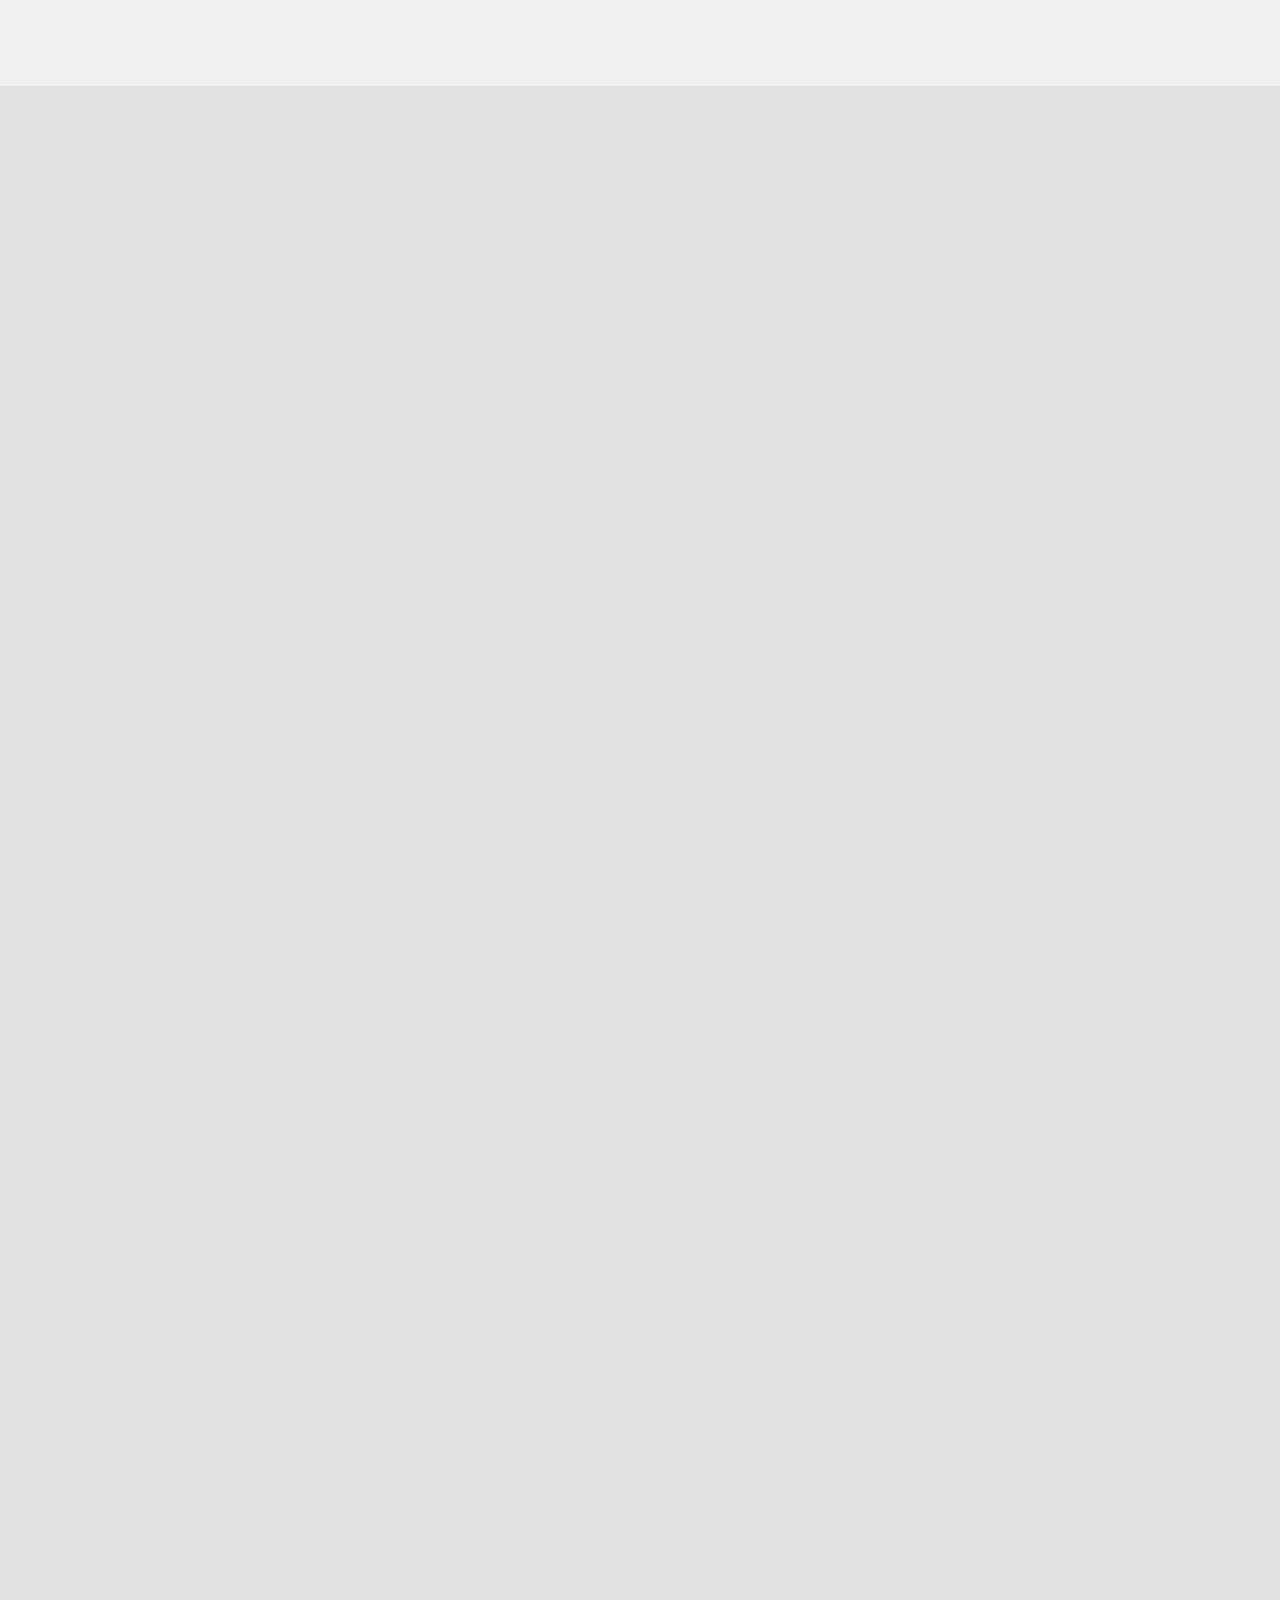
==== 4일차 연습파일/index.html @ 3448f18b "4일차 연습성공" ====
<!DOCTYPE html>
<html lang="ko">
<head>
    <meta charset="UTF-8">
    <meta name="viewport" content="width=device-width, initial-scale=1.0">
    <title>Document</title>
    <link rel="stylesheet" href="style.css">
    <link rel="stylesheet" href="normal.css">
</head>
<body>
    <!-- 상단바 -->
    <header>
        <!-- 네비게이션바 -->
        <!-- 로고 -->
        <!-- 사용자 메뉴 -->
    </header>

    <!-- 메인 컨텐츠 -->
     <main>
        <!-- 상품 섹션1 -->
        <!-- 상품 섹션2 -->
        <!-- 상품 섹션3 -->
        <!-- 상품 섹션4 -->
     </main>

     <!-- 하단바 -->
      <footer></footer>
</body>
</html>
---- 4일차 연습파일/style.css ----
header {
    height: 86px;
    background-color: #f0f0f0;
}
main {
    height: 400vh;
    background-color: #e2e2e2;
}
footer {
    height: 68px;
    background-color: #cfcfcf;
}
---- 4일차 연습파일/normal.css ----
/* css 노멀라이즈 파일, 태그를 기본 스타일로 커스텀 */
body {
    margin: 0; padding: 0;
}
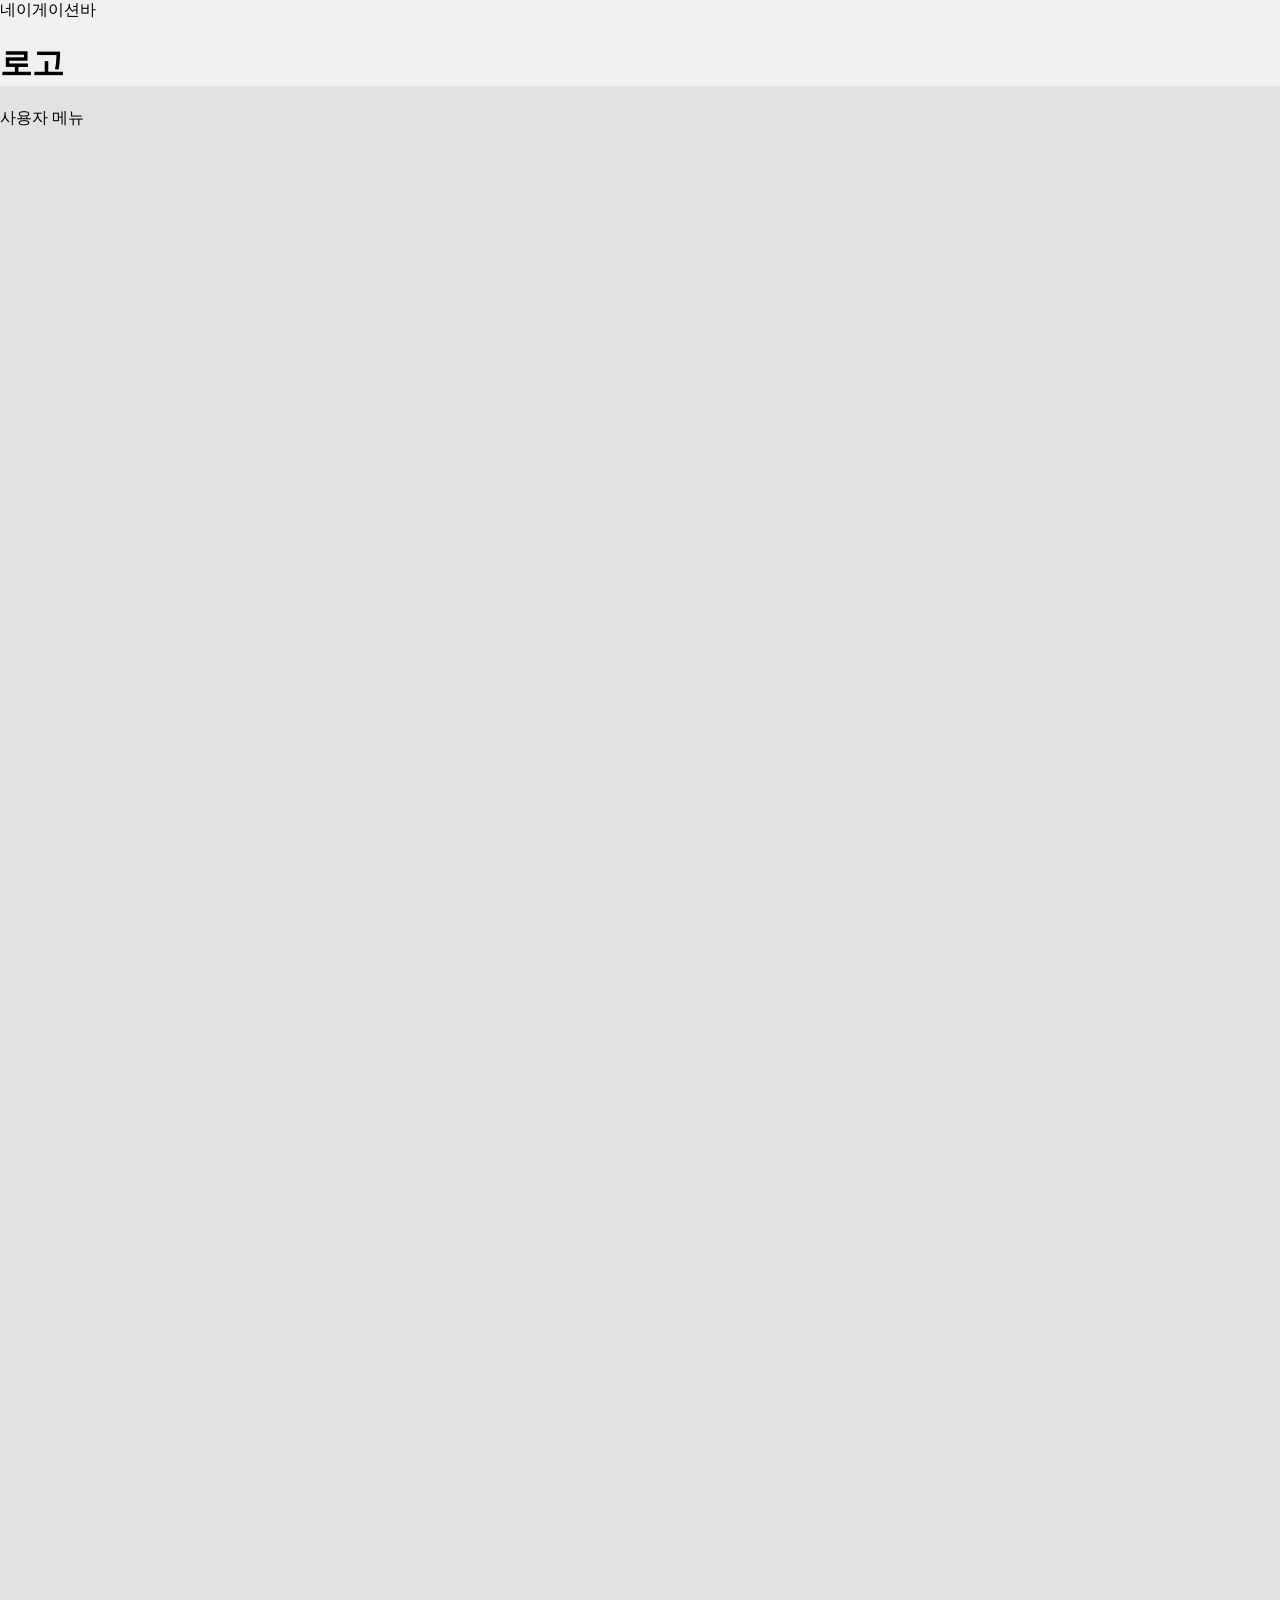
==== commit ec9a61d2: "5일차 연습성공" ====
--- a/4일차 연습파일/index.html
+++ b/4일차 연습파일/index.html
@@ -3,7 +3,7 @@
 <head>
     <meta charset="UTF-8">
     <meta name="viewport" content="width=device-width, initial-scale=1.0">
-    <title>Document</title>
+    <title>4일차 연습파일</title>
     <link rel="stylesheet" href="style.css">
     <link rel="stylesheet" href="normal.css">
 </head>
@@ -11,8 +11,13 @@
     <!-- 상단바 -->
     <header>
         <!-- 네비게이션바 -->
+        <nav>네이게이션바</nav>
+
         <!-- 로고 -->
+        <h1>로고</h1>
+        
         <!-- 사용자 메뉴 -->
+        <div class="use-box">사용자 메뉴</div>
     </header>
 
     <!-- 메인 컨텐츠 -->
